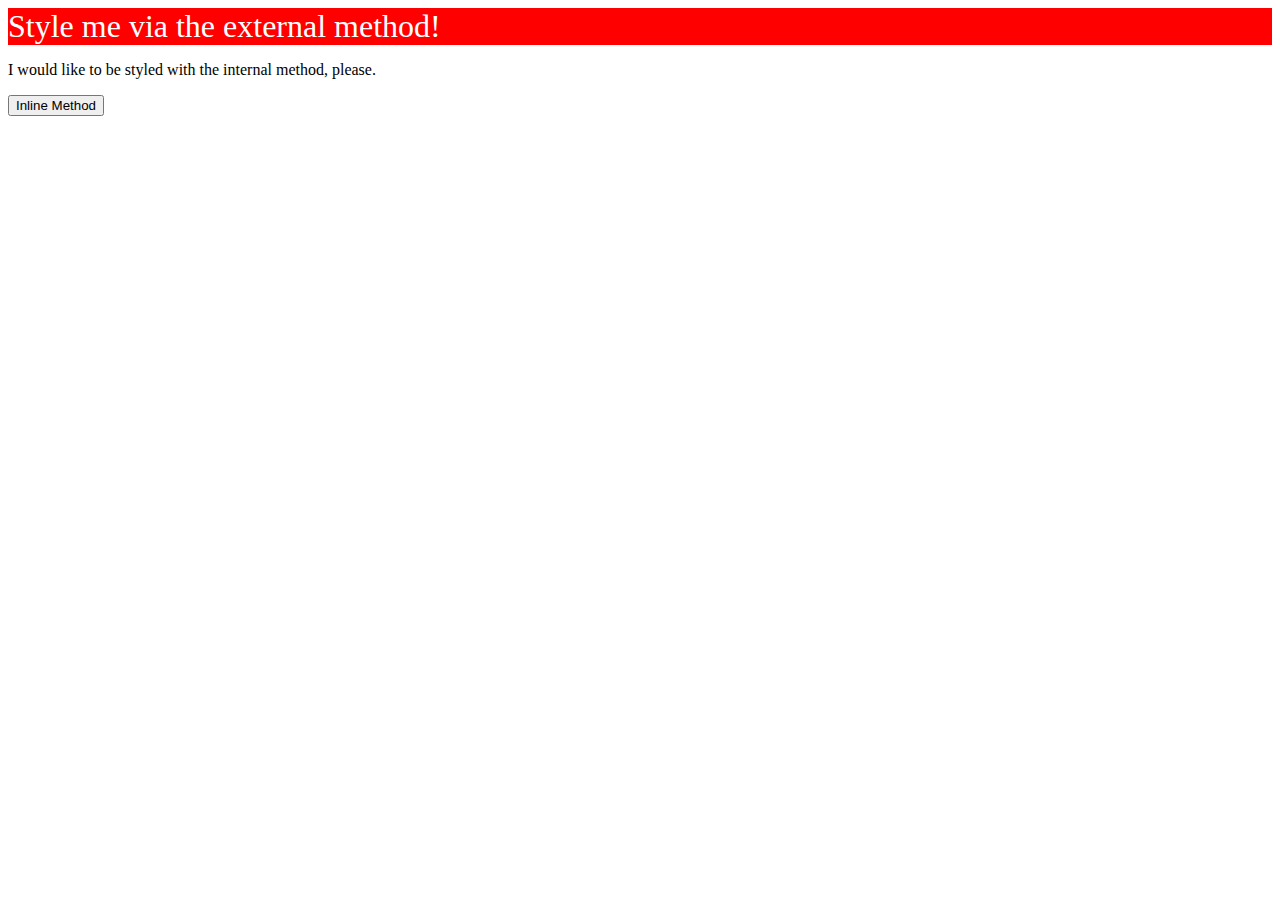
==== foundations/01-css-methods/index.html @ b970edbd "changes to the foundation course in the index.html" ====
<!DOCTYPE html>
<html lang="en">
  <head>
    <meta charset="UTF-8">
    <meta http-equiv="X-UA-Compatible" content="IE=edge">
    <meta name="viewport" content="width=device-width, initial-scale=1.0">
    <link rel="stylesheet" href="styles.css">
    <title>Methods for Adding CSS</title>
  </head>
  <body>
    <div>Style me via the external method!</div>
    <p>I would like to be styled with the internal method, please.</p>
    <button>Inline Method</button>
  </body>
</html>
---- foundations/01-css-methods/styles.css ----
div {
  background-color: red;
  color: white;
  font-size: 32px;
}
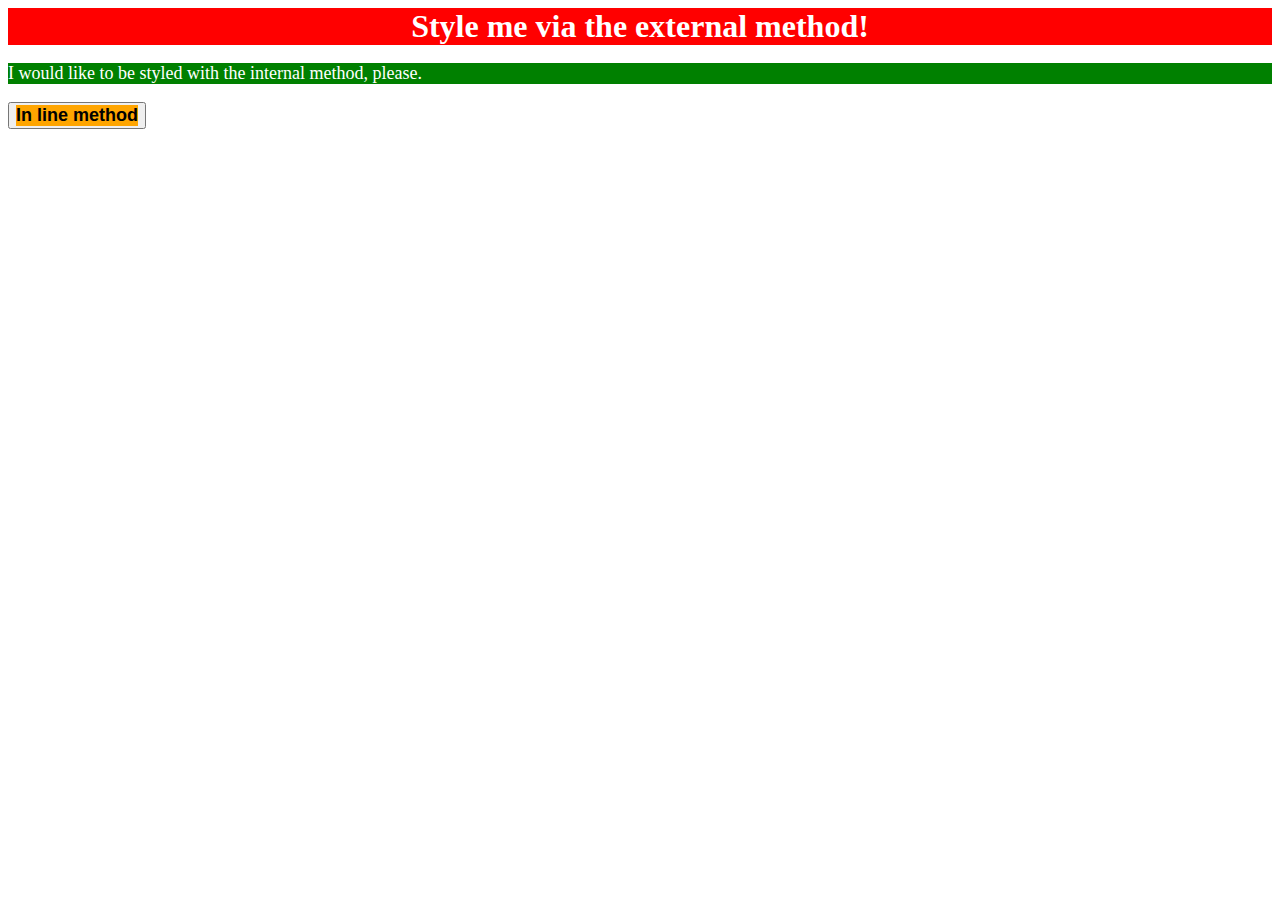
==== commit b86b0123: "changes to the index and styles.css" ====
--- a/foundations/01-css-methods/index.html
+++ b/foundations/01-css-methods/index.html
@@ -10,6 +10,14 @@
   <body>
     <div>Style me via the external method!</div>
     <p>I would like to be styled with the internal method, please.</p>
-    <button>Inline Method</button>
+    <!--This is the style for the inline-->
+    <style>
+      p {
+        background-color: green;
+        color: white;
+        font-size: 18px;
+      }
+    </style>
+    <button><div style="background-color: orange; font-size: 18px; color: black;">In line method</div></button>
   </body>
 </html>--- a/foundations/01-css-methods/styles.css
+++ b/foundations/01-css-methods/styles.css
@@ -1,5 +1,7 @@
 div {
   background-color: red;
   color: white;
+  text-align: center;
   font-size: 32px;
+  font-weight: bold;
 }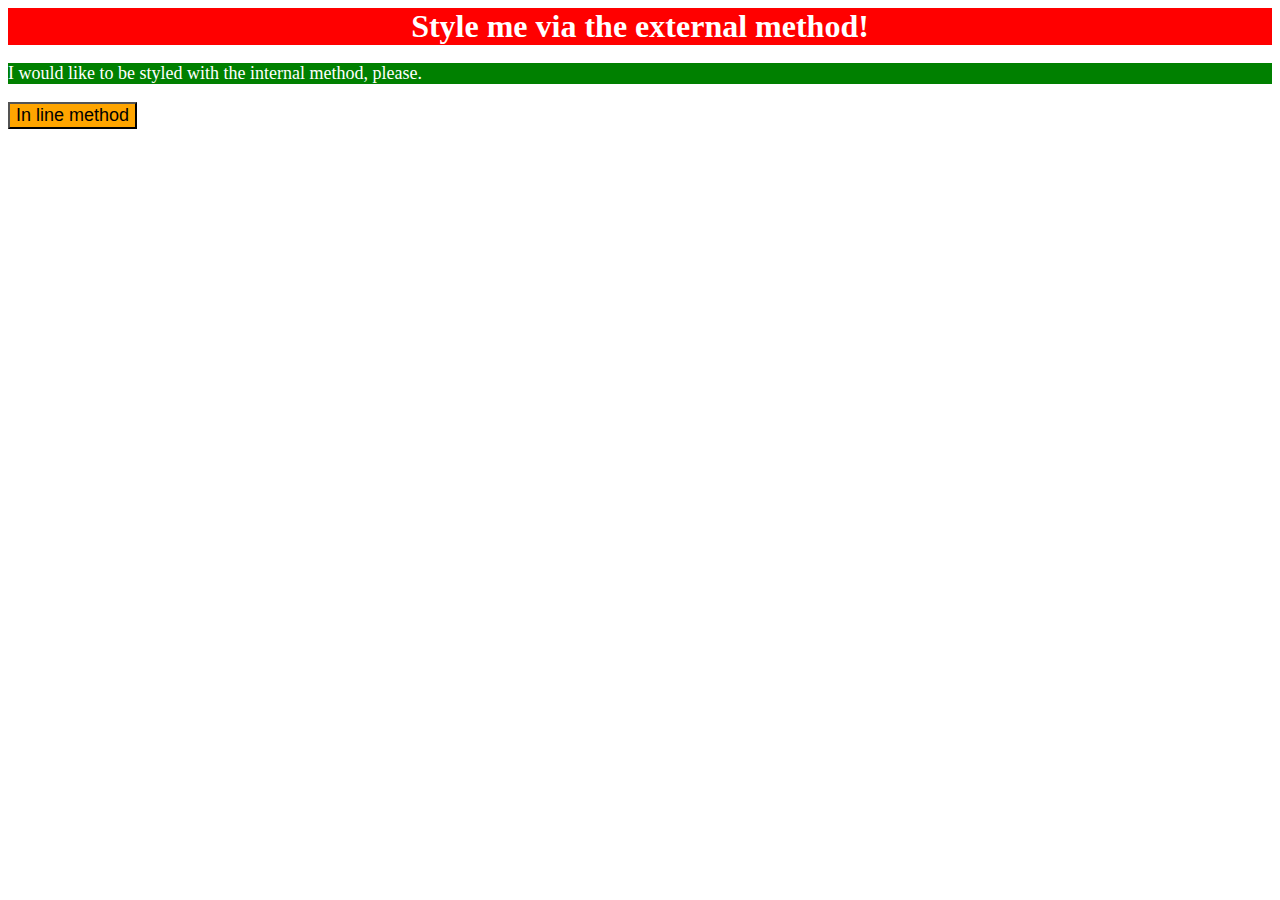
==== commit 8e060196: "foundation 1 methods completed" ====
--- a/foundations/01-css-methods/index.html
+++ b/foundations/01-css-methods/index.html
@@ -18,6 +18,6 @@
         font-size: 18px;
       }
     </style>
-    <button><div style="background-color: orange; font-size: 18px; color: black;">In line method</div></button>
+    <button style="background-color: orange; font-size: 18px; color: black;">In line method</button>
   </body>
 </html>